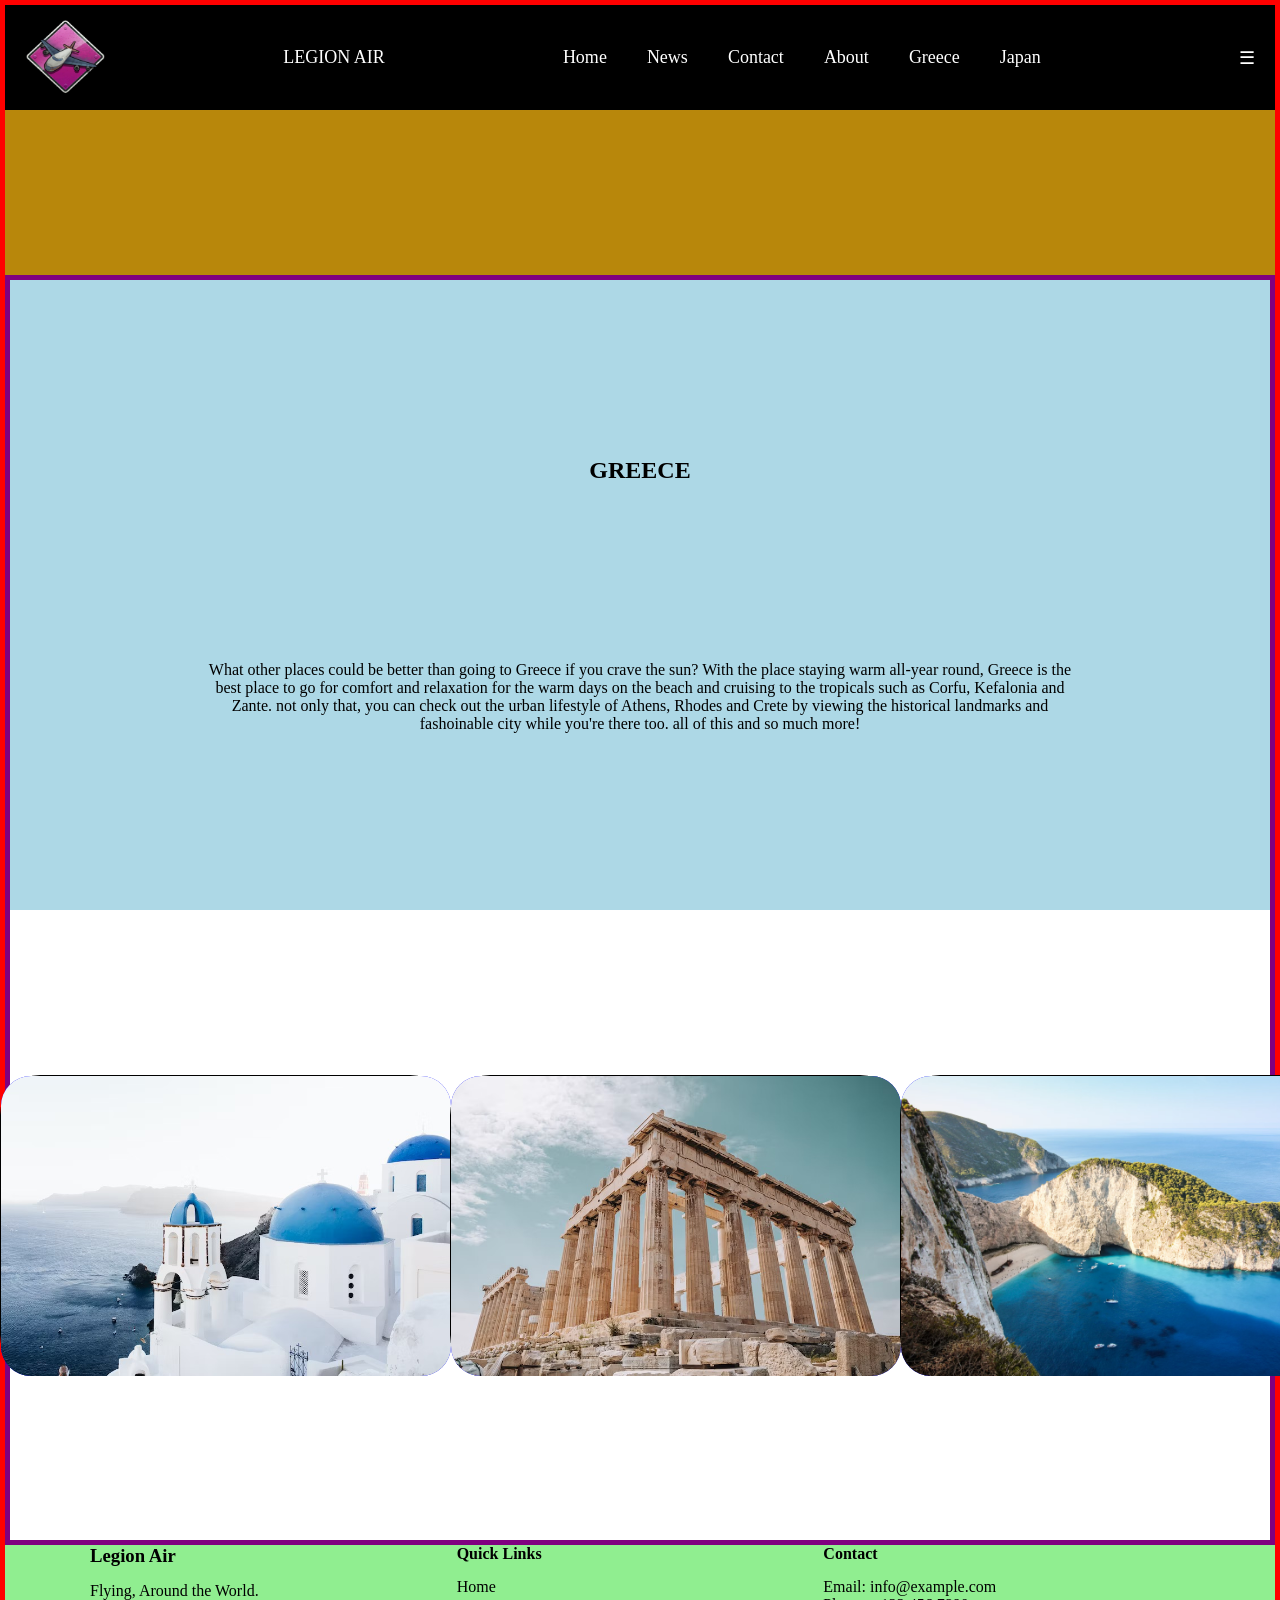
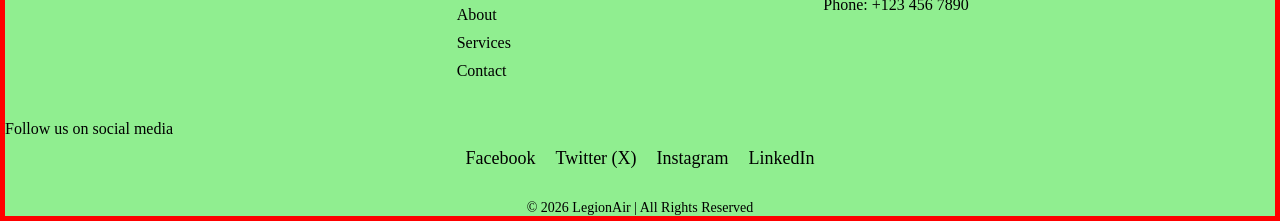
==== Greece.html @ 7b017966 "Initial Commit" ====
<!DOCTYPE html>
<html lang="en">
  <head>
    <meta charset="UTF-8" />
    <meta name="viewport" content="width=device-width, initial-scale=1.0" />
    <title>Document</title>
  </head>
  <link rel="stylesheet" href="style.css" />
  <body>
    <header>
      <nav class="navbar">
        <a href="index.html"
          ><img class="logo-img" src="Plane.jpeg" alt="plane picture logo" />
        </a>
        <div class="logo">LEGION AIR</div>

        <ul class="nav-links" id="nav-links">
          <li><a href="index.html">Home</a></li>
          <li><a href="news.asp">News</a></li>
          <li><a href="contact.asp">Contact</a></li>
          <li><a href="about.asp">About</a></li>
          <li><a href="Greece.html">Greece</a></li>
          <li><a href="Japan.html">Japan</a></li>
        </ul>

        <div class="menu-icon" onclick="toggleMenu()">☰</div>
      </nav>
    </header>
    <main>
      <section class="section-welcome">
        <h1 class="section-welcome-heading">GREECE</h1>
        <p class="section-welcome-para">
          What other places could be better than going to Greece if you crave
          the sun? With the place staying warm all-year round, Greece is the
          best place to go for comfort and relaxation for the warm days on the
          beach and cruising to the tropicals such as Corfu, Kefalonia and
          Zante. not only that, you can check out the urban lifestyle of Athens,
          Rhodes and Crete by viewing the historical landmarks and fashoinable
          city while you're there too. all of this and so much more!
        </p>
      </section>
      <section class="section-products">
        <div class="card">
          <div class="card-img-agency">
            <img
              class="card-img"
              src="greece_1.jpeg"
              alt="picture of the islands of Greece"
            />
          </div>
        </div>
        <div class="card">
          <div class="card-img-agency">
            <img
              class="card-img"
              src="greece_2.jpeg"
              alt="picture of the islands of Greece"
            />
          </div>
        </div>
        <div class="card">
          <div class="card-img-agency">
            <img
              class="card-img"
              src="greece_4.jpeg"
              alt="picture of the islands of Greece"
            />
          </div>
        </div>
      </section>
    </main>
    <footer class="footer">
      <div class="footer-container">
        <div class="footer-section">
          <h3>Legion Air</h3>
          <p>Flying, Around the World.</p>
        </div>

        <div class="footer-section">
          <h4>Quick Links</h4>
          <ul>
            <li><a href="#">Home</a></li>
            <li><a href="#">About</a></li>
            <li><a href="#">Services</a></li>
            <li><a href="#">Contact</a></li>
          </ul>
        </div>

        <div class="footer-section">
          <h4>Contact</h4>
          <p>Email: info@example.com</p>
          <p>Phone: +123 456 7890</p>
        </div>
      </div>
      <div class="footer-content">
        <p>Follow us on social media</p>
        <div class="social-links">
          <a
            href="https://www.facebook.com"
            target="_blank"
            aria-label="Facebook"
            >Facebook</a
          >
          <a href="https://www.twitter.com" target="_blank" aria-label="Twitter"
            >Twitter (X)</a
          >
          <a
            href="https://www.instagram.com"
            target="_blank"
            aria-label="Instagram"
            >Instagram</a
          >
          <a
            href="https://www.linkedin.com"
            target="_blank"
            aria-label="LinkedIn"
            >LinkedIn</a
          >
        </div>
      </div>
      <div class="footer-bottom">© 2026 LegionAir | All Rights Reserved</div>
    </footer>
  </body>
</html>
---- style.css ----
* {
  padding: 0;
  margin: 0;
  box-sizing: border-box;
}

body {
  border: 5px solid red;
  display: flex;
  flex-direction: column;
  justify-content: space-evenly;
  align-items: center;
}

header {
  height: 30vh;
  width: 100%;
  background-color: rgb(184, 135, 11);
}

.navbar {
  background: black;
  color: white;
  display: flex;
  justify-content: space-between;
  align-items: center;
  font-size: large;
}

.logo-img {
  display: flex;
  justify-content: space-between;
  height: 75px;
  width: 80px;
}

.navbar ul {
  list-style: none;
  margin: 0;
  padding: 0;
  display: flex;
}

.navbar li {
  margin: 0;
}

.navbar a {
  display: block;
  padding: 15px 20px;
  color: white;
  text-decoration: none;
}

.menu-icon {
  display: block;
  padding: 15px 20px;
  color: white;
  text-decoration: none;
}

.menu-icon:hover {
  display: flex;
  background-color: white;
  color: black;
}

.product-logo {
  padding: 20px 0;
}

.product-logo img {
  width: 120px;
  height: auto;
}

main {
  display: flex;
  flex-direction: column;
  justify-content: space-evenly;
  align-items: center;
  border: 5px solid purple;
  width: 100%;
  /* height: 70vh; */
}

.section-welcome {
  display: flex;
  flex-direction: column;
  justify-content: space-evenly;
  align-items: center;
  width: 100%;
  height: 70vh;
  background-color: lightblue;
}

.section-welcome-heading {
  width: 50%;
  text-align: center;
}

.section-welcome-para {
  width: 70%;
  text-align: center;
}

.section-products {
  width: 100vw;
  height: 70vh;
  display: flex;
  align-items: center;
  justify-content: space-evenly;
}

.card {
  border: 1px solid black;
  border-radius: 40px;
  height: 300px;
  width: 450px;
}

.card-img-agency {
  border-top-left-radius: 30px;
  border-top-right-radius: 30px;
  border-bottom-left-radius: 30px;
  border-bottom-right-radius: 30px;
  background-color: blue;
  height: 300px;
  width: 450px;
}

.card-img {
  border-top-left-radius: 30px;
  border-top-right-radius: 30px;
  border-bottom-left-radius: 30px;
  border-bottom-right-radius: 30px;
  height: 100%;
  width: 100%;
  object-fit: cover;
}

.footer {
  /* height: 30vh; */
  width: 100%;
  background-color: lightgreen;
}

.footer-container {
  display: flex;
  justify-content: space-between;
  flex-wrap: wrap;
  max-width: 1100px;
  margin: auto;
}

.footer-section {
  flex: 1;
  min-width: 220px;
  margin-bottom: 20px;
}

.footer-section h3,
.footer-section h4 {
  color: black;
  margin-bottom: 15px;
}

.footer-section ul {
  list-style: none;
  padding: 0;
}

.footer-section ul li {
  margin-bottom: 10px;
}

.footer-section a {
  color: black;
  text-decoration: none;
}

.footer-section a:hover {
  color: white;
}

.footer-content p {
  margin: 10px 0;
  font-size: 16px;
}

.social-links {
  display: flex;
  justify-content: center;
  align-items: space-evenly;
  gap: 20px;
}

.social-links a {
  color: black;
  text-decoration: none;
  font-size: 18px;
  transition: color 0.3s;
}

.social-links a:hover {
  color: darkblue; /* Change to any color on hover */
}

.footer-bottom {
  text-align: center;
  border-top: 1px solid lightgreen;
  padding-top: 10px;
  margin-top: 20px;
  font-size: 14px;
}
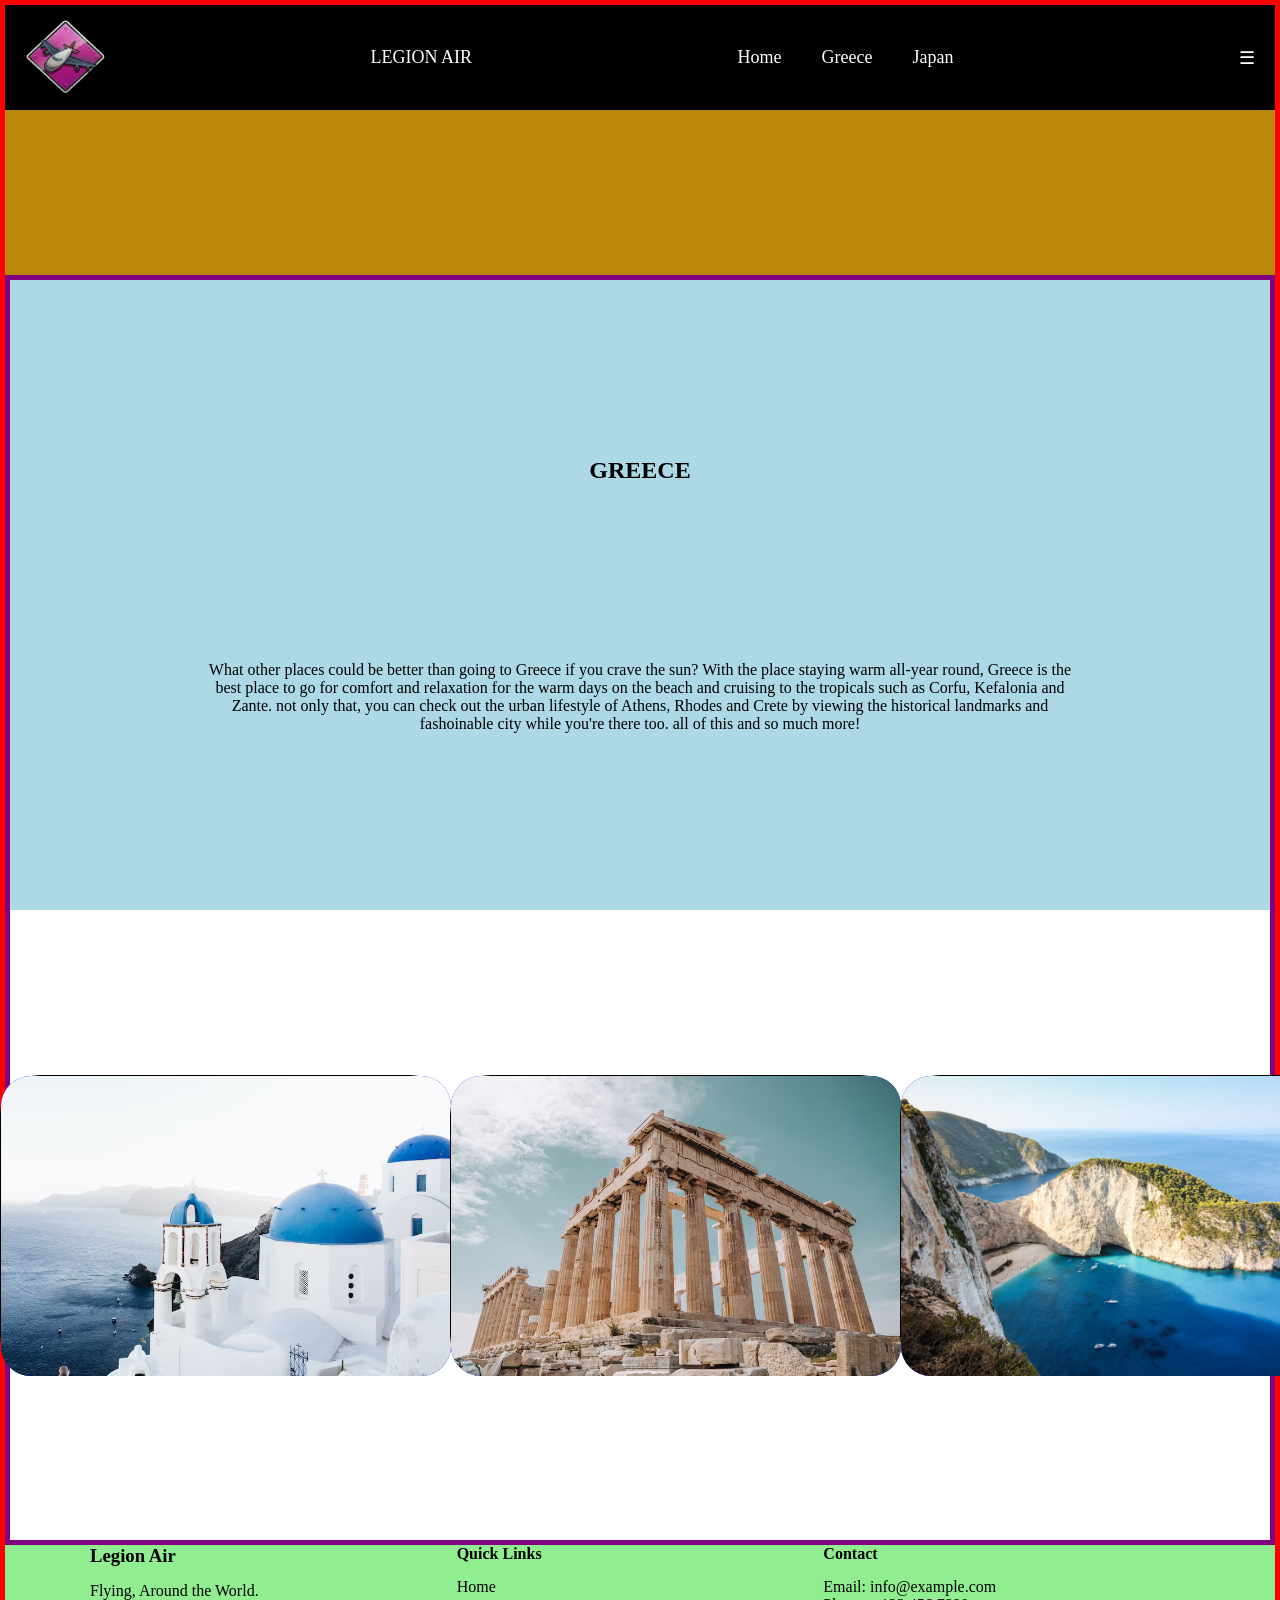
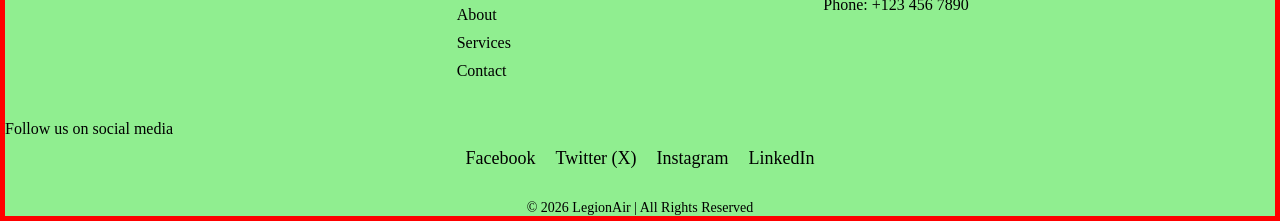
==== commit 5f2e87ae: "Fix HTML formatting and structure in Greece.html" ====
--- a/Greece.html
+++ b/Greece.html
@@ -16,9 +16,6 @@
 
         <ul class="nav-links" id="nav-links">
           <li><a href="index.html">Home</a></li>
-          <li><a href="news.asp">News</a></li>
-          <li><a href="contact.asp">Contact</a></li>
-          <li><a href="about.asp">About</a></li>
           <li><a href="Greece.html">Greece</a></li>
           <li><a href="Japan.html">Japan</a></li>
         </ul>
@@ -122,3 +119,4 @@
     </footer>
   </body>
 </html>
+
